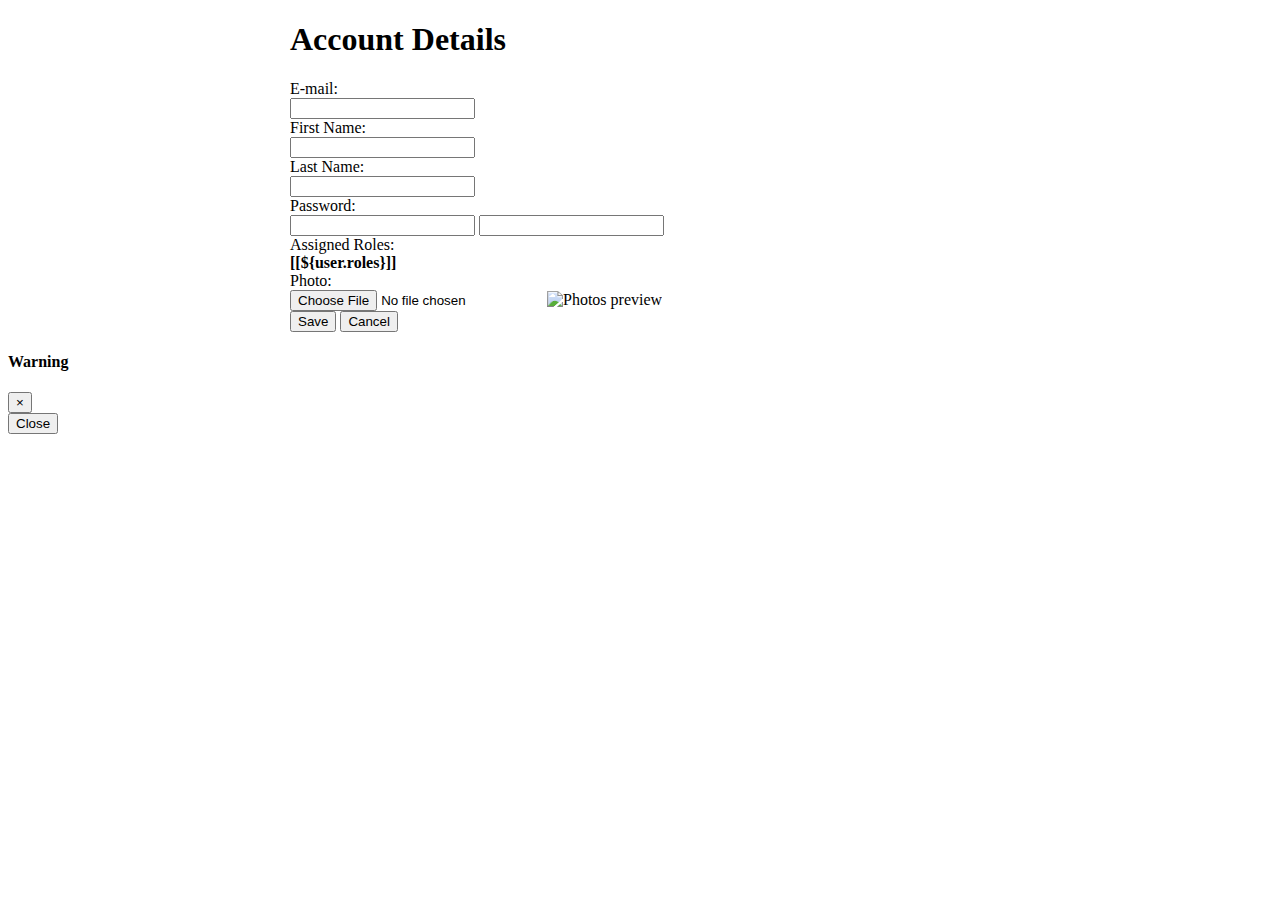
==== ShopWebParent/ShopBackEnd/src/main/resources/templates/account_form.html @ 275f6f84 "initial account management commit" ====
<!DOCTYPE html>
<html xmlns:th="http://www.thymeleaf.org">
    <head th:replace="fragments :: page_head(${pageTitle})"/>
    <body>
        <div class="container-fluid">
            <div th:replace="navigation :: menu"></div>
            <form th:action="@{/account/update}" method="post" style="max-width: 700px; margin: 0 auto"
                  enctype="multipart/form-data"
                th:object="${user}">
                <input type="hidden" th:field="*{id}" />
                <div>
                    <h1>Account Details</h1>
                </div>
                <div class="border border-secondary rounded p-3">
                    <div class="form-group row">
                        <label class="col-sm-4 col-form-label">E-mail:</label>
                        <div class="col-sm-8">
                            <input type="email" class="form-control" th:field="*{email}" readonly="readonly"/>
                        </div>
                    </div>
                    <div class="form-group row">
                        <label class="col-sm-4 col-form-label">First Name:</label>
                        <div class="col-sm-8">
                            <input type="text" class="form-control" th:field="*{firstName}" maxlength="128"/>
                        </div>
                    </div>
                    <div class="form-group row">
                        <label class="col-sm-4 col-form-label">Last Name:</label>
                        <div class="col-sm-8">
                            <input type="text" class="form-control" th:field="*{lastName}" maxlength="128"/>
                        </div>
                    </div>
                    <div class="form-group row">
                        <label class="col-sm-4 col-form-label">Password:</label>
                        <div class="col-sm-8">
                            <input th:if="${user.id == null}" type="password" class="form-control" th:field="*{password}" required minlength="8" maxlength="20"/>
                            <input th:if="${user.id != null}" type="password" class="form-control" th:field="*{password}" maxlength="20"/>
                        </div>
                    </div>
                    <div class="form-group row">
                        <label class="col-sm-4 col-form-label">Assigned Roles:</label>
                        <div class="col-sm-8">
                            <span><b>[[${user.roles}]]</b></span>
                        </div>
                    </div>
                    <div class="form-group row">
                        <label class="col-sm-4 col-form-label">Photo:</label>
                        <div class="col-sm-8">
                            <input type="hidden" th:field="*{photos}">
                            <input class="mb-2" type="file" id="fileImage" name="image" accept="image/png, image/jpeg"/>
                            <img class="img-fluid col-sm-3 offset-8" id="thumbnail" alt="Photos preview" th:src="@{${user.getPhotoImagePAth}}">
                        </div>
                    </div>
                    <div class="text-center">
                        <input type="submit" value="Save" class="btn btn-primary m-3"/>
                        <input type="button" value="Cancel" class="btn btn-secondary" id="buttonCancel"/>
                    </div>
                </div>
            </form>

            <div class="modal fade text-center" id="modalDialog">
                <div class="modal-dialog">
                    <div class="modal-content">
                        <div class="modal-header">
                            <h4 class="modal-title" id="modalTitle">Warning</h4>
                            <button type="button" class="close" data-dismiss="modal">&times;</button>
                        </div>

                        <div class="modal-body">
                            <span id="modalBody" ></span>
                        </div>
                        <div class="modal-footer" >
                            <button type="button" class="btn btn-danger" data-dismiss="modal">Close</button>
                        </div>

                    </div>
                </div>
            </div>
            <div th:replace="fragments :: footer"></div>
        </div>
        <script type="text/javascript">
            $(document).ready(
                function(){
                    $("#buttonCancel").on("click", function() {
                        window.location = "[[@{/users}]]";
                    });
                    $("#fileImage").change(function(){
                        fileSize = this.files[0].size;
                        if(fileSize > 1048576){
                            this.setCustomValidity("You must choose an image less than 1MB! ");
                            this.reportValidity();
                        } else{
                            this.setCustomValidity("");
                            showImageThumbnail(this);
                        }
                    })
                }
            );

            function showImageThumbnail(fileInput){
                var file = fileInput.files[0];
                var reader = new FileReader();
                reader.onload = function(e){
                    $("#thumbnail").attr("src", e.target.result);
                };
                reader.readAsDataURL(file);
            }
        </script>
    </body>
</html>
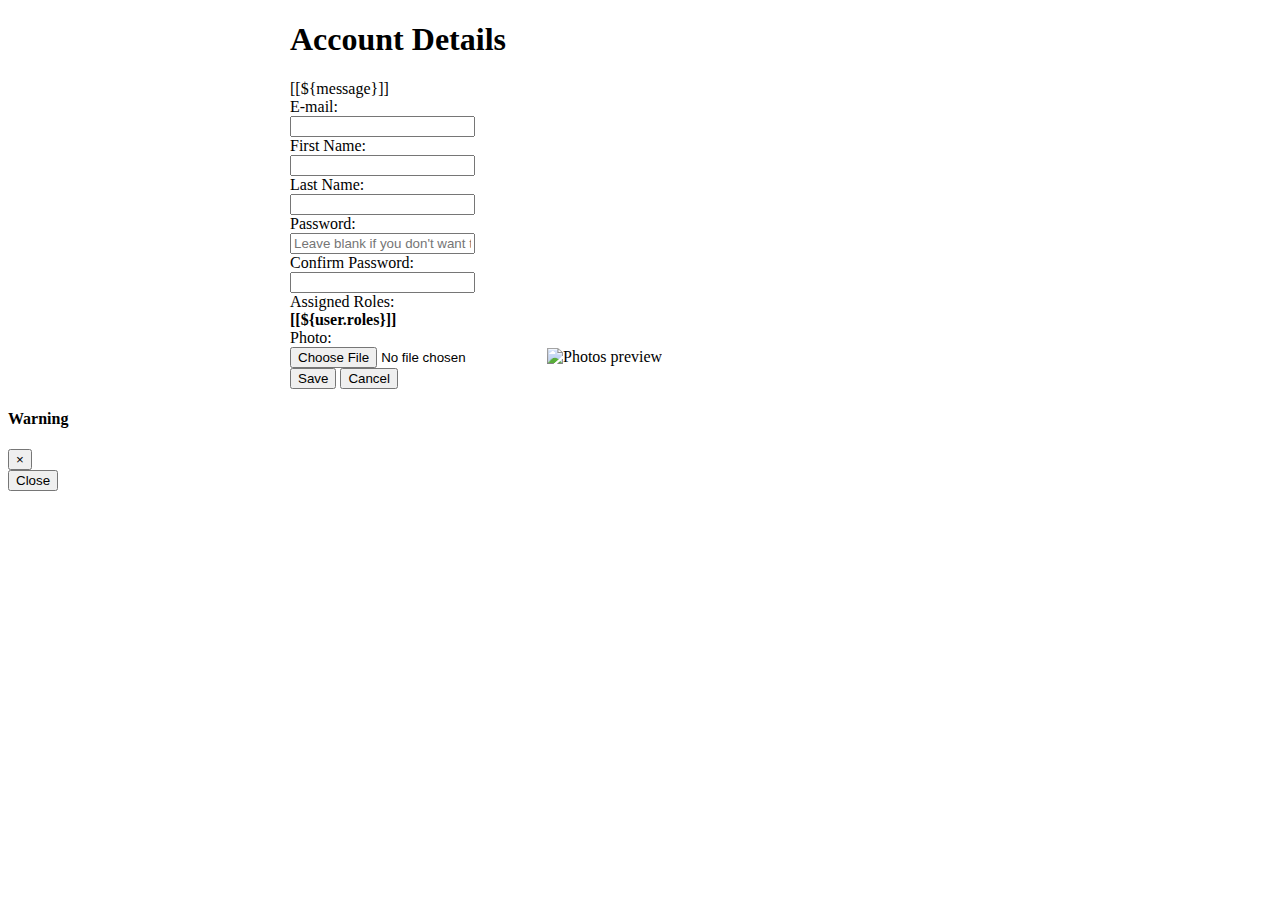
==== commit 7a63bbda: "user authentication module ending" ====
--- a/ShopWebParent/ShopBackEnd/src/main/resources/templates/account_form.html
+++ b/ShopWebParent/ShopBackEnd/src/main/resources/templates/account_form.html
@@ -11,6 +11,11 @@
                 <div>
                     <h1>Account Details</h1>
                 </div>
+
+                <div th:if="${message != null}" class="alert alert-success text-center">
+                    [[${message}]]
+                </div>
+
                 <div class="border border-secondary rounded p-3">
                     <div class="form-group row">
                         <label class="col-sm-4 col-form-label">E-mail:</label>
@@ -33,8 +38,15 @@
                     <div class="form-group row">
                         <label class="col-sm-4 col-form-label">Password:</label>
                         <div class="col-sm-8">
-                            <input th:if="${user.id == null}" type="password" class="form-control" th:field="*{password}" required minlength="8" maxlength="20"/>
-                            <input th:if="${user.id != null}" type="password" class="form-control" th:field="*{password}" maxlength="20"/>
+                            <input type="password" th:field="*{password}"
+                                   placeholder="Leave blank if you don't want to change the password"
+                                   class="form-control" oninput="checkPasswordMatch(document.getElementById('confirmPassword'))"/>
+                        </div>
+                    </div>
+                    <div class="form-group row">
+                        <label class="col-sm-4 col-form-label">Confirm Password:</label>
+                        <div class="col-sm-8">
+                            <input type="password" id="confirmPassword" class="form-control" oninput="checkPasswordMatch(this)"/>
                         </div>
                     </div>
                     <div class="form-group row">
@@ -105,6 +117,14 @@
                 };
                 reader.readAsDataURL(file);
             }
+
+            function checkPasswordMatch(confirmPassword){
+                if (confirmPassword.value != $("#password").val()){
+                    confirmPassword.setCustomValidity("Passwords do Not Match !");
+                }else{
+                    confirmPassword.setCustomValidity("");
+                }
+            }
         </script>
     </body>
 </html>